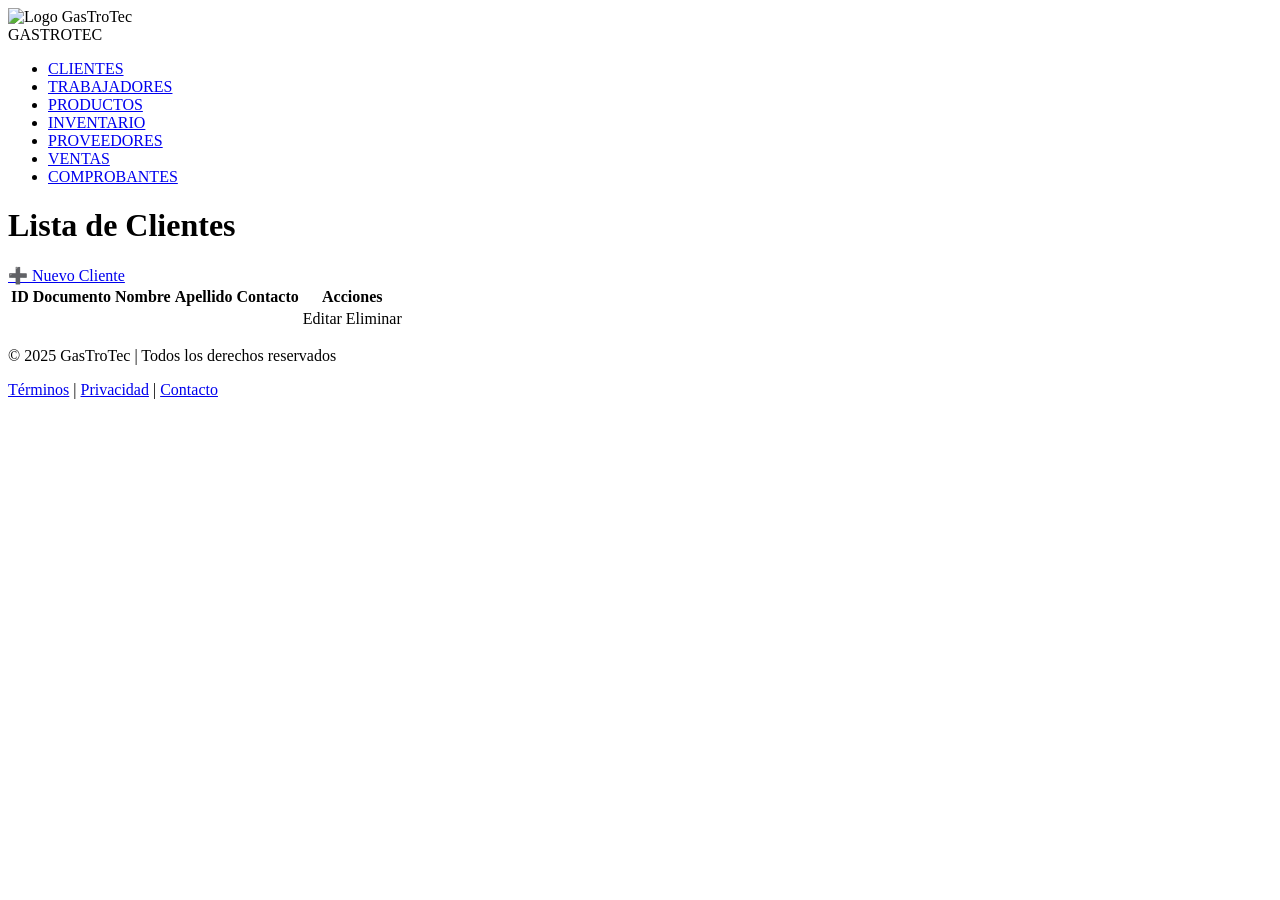
==== ProyectoAula_SEM4-main/GastroTec/src/main/resources/templates/clientes.html @ 7ec927c5 "Proyecto Universidad Spring Boot" ====
<!DOCTYPE html>
<html xmlns:th="http://www.thymeleaf.org">
<head>
    <title>Lista de Clientes</title>
    <link rel="stylesheet" type="text/css" th:href="@{'/css/estilos.css'}">
</head>
<body>
    <header>
        <nav class="navbar">
            <img src="/imgs/logo_header.png" alt="Logo GasTroTec" class="logoGsTc">
            <div class="logo">GASTROTEC</div>
            <ul class="nav-links">
                <li><a href="/CLIENTES" class="active">CLIENTES</a></li>
                <li><a href="/TRABAJADORES">TRABAJADORES</a></li>
                <li><a href="/PRODUCTOS">PRODUCTOS</a></li>
                <li><a href="/INVENTARIO">INVENTARIO</a></li>
                <li><a href="/PROVEEDORES">PROVEEDORES</a></li>
                <li><a href="/VENTAS">VENTAS</a></li>
                <li><a href="/COMPROBANTES">COMPROBANTES</a></li>
            </ul>
        </nav>
    </header>

    <div class="container">
        <h1>Lista de Clientes</h1>
        <a href="/clientes/nuevo" class="btn">➕ Nuevo Cliente</a>

        <table class="table">
            <thead>
                <tr>
                    <th>ID</th>
                    <th>Documento</th>
                    <th>Nombre</th>
                    <th>Apellido</th>
                    <th>Contacto</th>
                    <th>Acciones</th>
                </tr>
            </thead>
            <tbody>
                <tr th:each="c : ${clientes}">
                    <td th:text="${c.idC}"></td>
                    <td th:text="${c.documentoP}"></td>
                    <td th:text="${c.nombreP}"></td>
                    <td th:text="${c.apellidoP}"></td>
                    <td th:text="${c.contactoC}"></td>
                    <td>
                        <a th:href="@{'/clientes/editar/' + ${c.idC}}" class="btn btn-edit">Editar</a>
                        <a th:href="@{'/clientes/eliminar/' + ${c.idC}}" class="btn btn-delete">Eliminar</a>
                    </td>
                </tr>
            </tbody>
        </table>
    </div>
    <footer>
        <div class="footer-content">
            <p>© 2025 GasTroTec | Todos los derechos reservados</p>
            <p class="footer-links">
                <a href="/terminos">Términos</a> |
                <a href="/privacidad">Privacidad</a> |
                <a href="/contacto">Contacto</a>
            </p>
        </div>
    </footer>
</body>
</html>
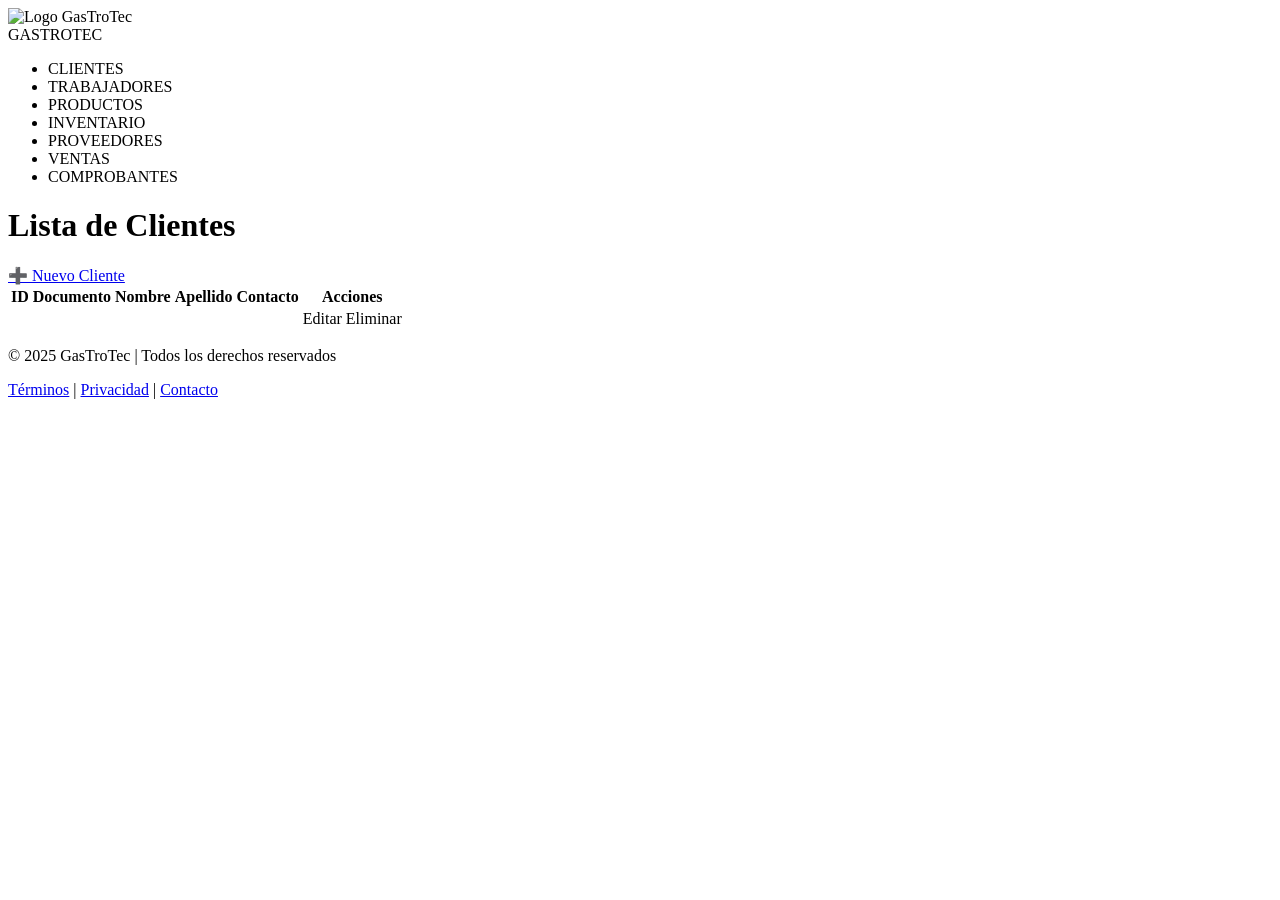
==== commit 2eaabbc1: "Actualización de vistas y migración a facturas, navegación funcional" ====
--- a/ProyectoAula_SEM4-main/GastroTec/src/main/resources/templates/clientes.html
+++ b/ProyectoAula_SEM4-main/GastroTec/src/main/resources/templates/clientes.html
@@ -10,13 +10,13 @@
             <img src="/imgs/logo_header.png" alt="Logo GasTroTec" class="logoGsTc">
             <div class="logo">GASTROTEC</div>
             <ul class="nav-links">
-                <li><a href="/CLIENTES" class="active">CLIENTES</a></li>
-                <li><a href="/TRABAJADORES">TRABAJADORES</a></li>
-                <li><a href="/PRODUCTOS">PRODUCTOS</a></li>
-                <li><a href="/INVENTARIO">INVENTARIO</a></li>
-                <li><a href="/PROVEEDORES">PROVEEDORES</a></li>
-                <li><a href="/VENTAS">VENTAS</a></li>
-                <li><a href="/COMPROBANTES">COMPROBANTES</a></li>
+                <li><a th:href="@{'/clientes'}">CLIENTES</a></li>
+                <li><a th:href="@{'/trabajadores'}">TRABAJADORES</a></li>
+                <li><a th:href="@{'/productos'}">PRODUCTOS</a></li>
+                <li><a th:href="@{'/inventario'}">INVENTARIO</a></li>
+                <li><a th:href="@{'/proveedores'}">PROVEEDORES</a></li>
+                <li><a th:href="@{'/ventas'}">VENTAS</a></li>
+                <li><a th:href="@{'/facturas'}" class="active">COMPROBANTES</a></li>
             </ul>
         </nav>
     </header>
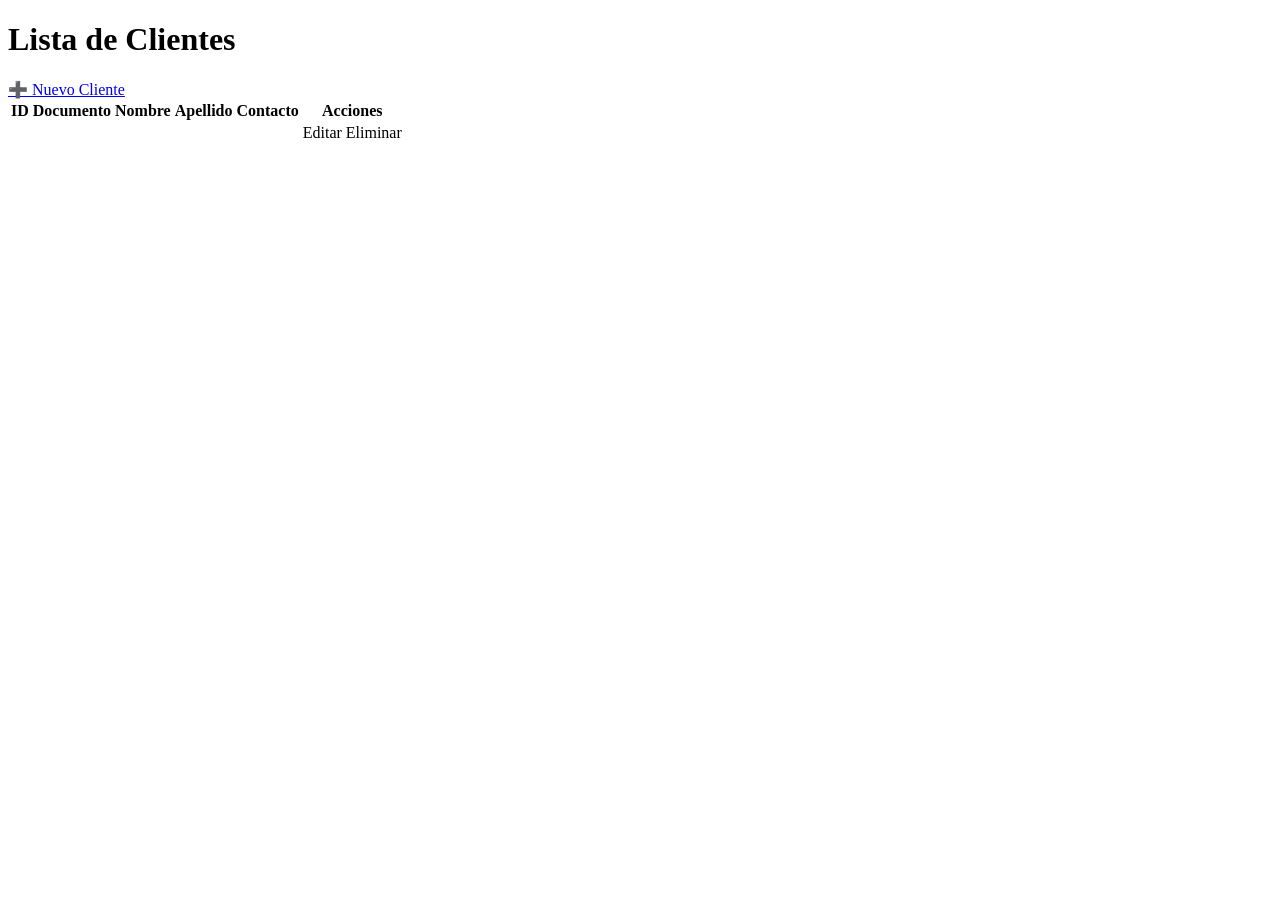
==== commit f83fc305: "Mejora estilos: Agregado efecto premium en navbar y tablas" ====
--- a/ProyectoAula_SEM4-main/GastroTec/src/main/resources/templates/clientes.html
+++ b/ProyectoAula_SEM4-main/GastroTec/src/main/resources/templates/clientes.html
@@ -5,21 +5,7 @@
     <link rel="stylesheet" type="text/css" th:href="@{'/css/estilos.css'}">
 </head>
 <body>
-    <header>
-        <nav class="navbar">
-            <img src="/imgs/logo_header.png" alt="Logo GasTroTec" class="logoGsTc">
-            <div class="logo">GASTROTEC</div>
-            <ul class="nav-links">
-                <li><a th:href="@{'/clientes'}">CLIENTES</a></li>
-                <li><a th:href="@{'/trabajadores'}">TRABAJADORES</a></li>
-                <li><a th:href="@{'/productos'}">PRODUCTOS</a></li>
-                <li><a th:href="@{'/inventario'}">INVENTARIO</a></li>
-                <li><a th:href="@{'/proveedores'}">PROVEEDORES</a></li>
-                <li><a th:href="@{'/ventas'}">VENTAS</a></li>
-                <li><a th:href="@{'/facturas'}" class="active">COMPROBANTES</a></li>
-            </ul>
-        </nav>
-    </header>
+    <div th:replace="~{fragments/header :: header}"></div>
 
     <div class="container">
         <h1>Lista de Clientes</h1>
@@ -51,15 +37,6 @@
             </tbody>
         </table>
     </div>
-    <footer>
-        <div class="footer-content">
-            <p>© 2025 GasTroTec | Todos los derechos reservados</p>
-            <p class="footer-links">
-                <a href="/terminos">Términos</a> |
-                <a href="/privacidad">Privacidad</a> |
-                <a href="/contacto">Contacto</a>
-            </p>
-        </div>
-    </footer>
+    <div th:replace="~{fragments/footer :: footer}"></div>
 </body>
 </html>
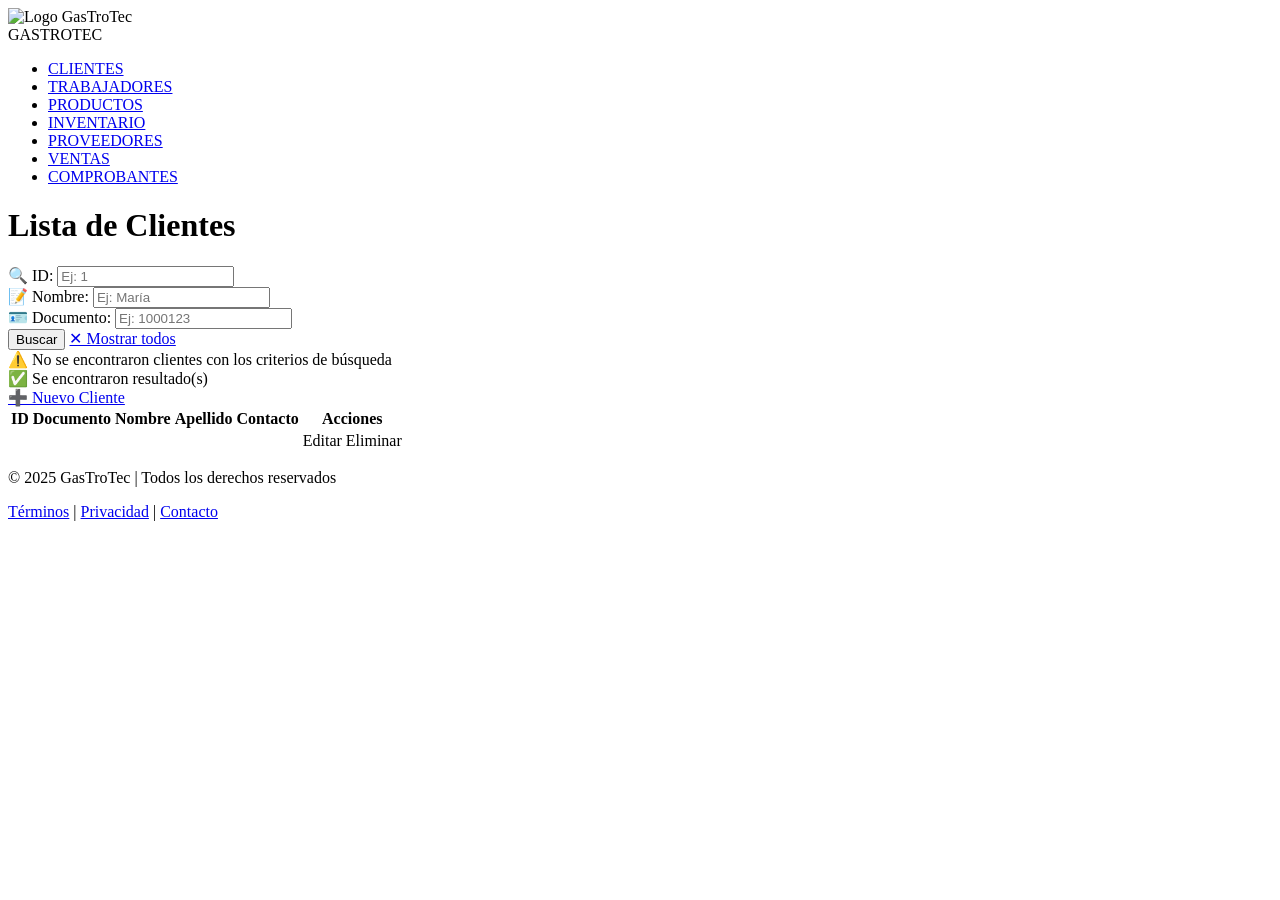
==== commit 89ed3bec: "Implementar filtros de busqueda en todas las vistas y unificar estilos" ====
--- a/ProyectoAula_SEM4-main/GastroTec/src/main/resources/templates/clientes.html
+++ b/ProyectoAula_SEM4-main/GastroTec/src/main/resources/templates/clientes.html
@@ -5,10 +5,56 @@
     <link rel="stylesheet" type="text/css" th:href="@{'/css/estilos.css'}">
 </head>
 <body>
-    <div th:replace="~{fragments/header :: header}"></div>
+    <header>
+        <nav class="navbar">
+            <img src="/imgs/logo_header.png" alt="Logo GasTroTec" class="logoGsTc">
+            <div class="logo">GASTROTEC</div>
+            <ul class="nav-links">
+                <li><a href="/CLIENTES" class="active">CLIENTES</a></li>
+                <li><a href="/TRABAJADORES">TRABAJADORES</a></li>
+                <li><a href="/PRODUCTOS">PRODUCTOS</a></li>
+                <li><a href="/INVENTARIO">INVENTARIO</a></li>
+                <li><a href="/PROVEEDORES">PROVEEDORES</a></li>
+                <li><a href="/VENTAS">VENTAS</a></li>
+                <li><a href="/COMPROBANTES">COMPROBANTES</a></li>
+            </ul>
+        </nav>
+    </header>
 
     <div class="container">
         <h1>Lista de Clientes</h1>
+
+        <!-- Barra de búsqueda con múltiples filtros -->
+        <div class="search-bar">
+            <form th:action="@{/clientes}" method="get" class="search-form">
+                <div class="search-input-group">
+                    <label for="idBuscar">🔍 ID:</label>
+                    <input type="number" id="idBuscar" name="idBuscar" placeholder="Ej: 1"
+                           th:value="${idBuscar}" min="1">
+                </div>
+                <div class="search-input-group">
+                    <label for="nombreBuscar">📝 Nombre:</label>
+                    <input type="text" id="nombreBuscar" name="nombreBuscar" placeholder="Ej: María"
+                           th:value="${nombreBuscar}">
+                </div>
+                <div class="search-input-group">
+                    <label for="documentoBuscar">🪪 Documento:</label>
+                    <input type="text" id="documentoBuscar" name="documentoBuscar" placeholder="Ej: 1000123"
+                           th:value="${documentoBuscar}">
+                </div>
+                <button type="submit" class="btn btn-search">Buscar</button>
+                <a th:if="${filtroActivo != null}" href="/clientes" class="btn btn-limpiar">✕ Mostrar todos</a>
+            </form>
+        </div>
+
+        <!-- Mensaje de resultados -->
+        <div th:if="${filtroActivo != null and totalResultados == 0}" class="search-message search-empty">
+            ⚠️ No se encontraron clientes con los criterios de búsqueda
+        </div>
+        <div th:if="${filtroActivo != null and totalResultados > 0}" class="search-message search-found">
+            ✅ Se encontraron <strong th:text="${totalResultados}"></strong> resultado(s)
+        </div>
+
         <a href="/clientes/nuevo" class="btn">➕ Nuevo Cliente</a>
 
         <table class="table">
@@ -37,6 +83,15 @@
             </tbody>
         </table>
     </div>
-    <div th:replace="~{fragments/footer :: footer}"></div>
+    <footer>
+        <div class="footer-content">
+            <p>© 2025 GasTroTec | Todos los derechos reservados</p>
+            <p class="footer-links">
+                <a href="/terminos">Términos</a> |
+                <a href="/privacidad">Privacidad</a> |
+                <a href="/contacto">Contacto</a>
+            </p>
+        </div>
+    </footer>
 </body>
 </html>
